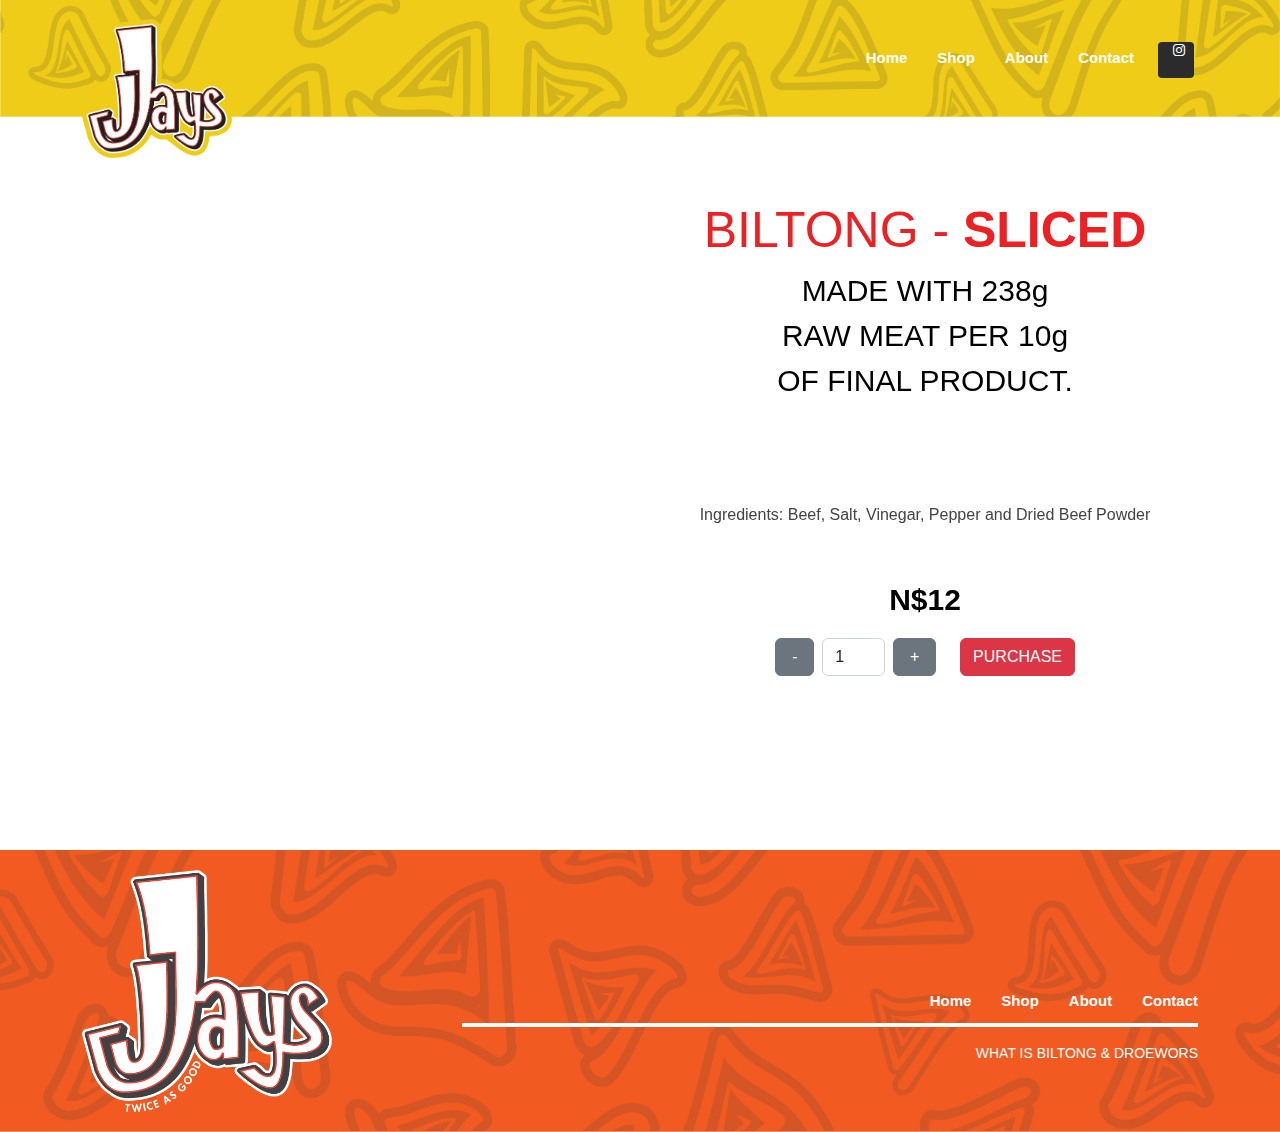
==== biltong-sliced.html @ 7f57a89b "fourth commit" ====
<html lang="en">
<head>
    <meta charset="UTF-8">
    <meta http-equiv="X-UA-Compatible" content="IE=edge">
    <meta name="viewport" content="width=device-width, initial-scale=1.0">
    
  <title>JayJays</title>

  <!-- Favicons -->
  <link href="assets/img/LOGO1 - Copy.png" rel="icon">

  <!-- Google Fonts -->
  <!-- <link href="https://fonts.googleapis.com/css?family=Open+Sans:300,300i,400,400i,600,600i,700,700i|Raleway:300,300i,400,400i,500,500i,600,600i,700,700i|Poppins:300,300i,400,400i,500,500i,600,600i,700,700i" rel="stylesheet"> -->

  <!-- Vendor CSS Files -->
  <link href="assets/vendor/aos/aos.css" rel="stylesheet">
  <link href="assets/vendor/bootstrap/css/bootstrap.min.css" rel="stylesheet">
  <link href="assets/vendor/bootstrap/css/bootstrap.css" rel="stylesheet">
  <link href="assets/vendor/bootstrap-icons/bootstrap-icons.css" rel="stylesheet">
  <link href="assets/vendor/boxicons/css/boxicons.min.css" rel="stylesheet">
  <link href="assets/vendor/glightbox/css/glightbox.min.css" rel="stylesheet">
  <link href="assets/vendor/remixicon/remixicon.css" rel="stylesheet">
  <link href="assets/vendor/swiper/swiper-bundle.min.css" rel="stylesheet">


  <link href="assets/css/style.css" rel="stylesheet">
</head>
<body>
    
  <!-- ======= Header ======= -->
  <header id="header" class="fixed-top d-flex align-items-center" style="height: 120px;background: url(assets/img/HEADER.jpg);
  width: 100%;
  /* height: auto; */
  height: 120px;
  background-position: center;
  background-size: cover;
  background-repeat: no-repeat;">
    <div class="container d-flex align-items-center">
      <!-- <h1 class="logo me-auto"><a href="index.html">Presento<span>.</span></a></h1> -->
      <!-- Uncomment below if you prefer to use an image logo -->
      <a href="index.html" class="logo me-auto"><img src="assets/img/LOGO1 - Copy.png" alt=""></a>

      <nav id="navbar" class="navbar order-last order-lg-0">
        <ul>
          <li><a class="nav-link scrollto" href="index.html#home">Home</a></li>
          <li><a class="nav-link scrollto" href="index.html#shop">Shop</a></li>
          <li><a class="nav-link scrollto" href="index.html#about">About</a></li>
          <li><a class="nav-link scrollto" href="index.html#contact">Contact</a></li>
          <span class="social-links text-center text-md-end pt-3 pt-md-0 ms-4">
            <li><a href="#" class="instagram"><i class="bx bxl-instagram fs-6"></i></a></li>
          </span>
        </ul>
        <i class="bi bi-list mobile-nav-toggle text-white"></i>
      </nav><!-- .navbar -->

    </div>
  </header><!-- End Header -->

  <section style="margin-top: 200px;">
    <div class="container">
      <center>
        <div class="row">
          <div class="col-lg-6" data-aos="fade-right">
              <div style="height: 500px; width: 80%; background-image: url(assets/img/yellow-crop.jpg); background-size: cover; background-position: center; margin-bottom: 50px;"></div>
          </div>
          <div class="col-lg-6" data-aos="fade-left">
              <h1 class="header-text">BILTONG - <b>SLICED</b>
              </h1>
              <div class="text">
                <p style="color: #000; font-size: 30px;">MADE WITH 238g<br/>RAW MEAT PER 10g<br/>OF FINAL PRODUCT.</p>
              </div>

              
              <div style="margin-top: 100px;">
                  <p>Ingredients: Beef, Salt, Vinegar, Pepper and Dried Beef Powder</p>
              </div>

              <div style="margin-top: 50px;">
                  <p style="color: #000; font-weight: bold; font-size: 30px;">N$12</p>
              </div>
              <!-- Quantity -->
              <div class="d-flex mb-4" style="max-width: 300px">
                  <button class="btn btn-secondary px-3 me-2"
                    onclick="this.parentNode.querySelector('input[type=number]').stepDown()">
                    <i class="fas fa-minus">-</i>
                  </button>

                  <div class="form-outline">
                    <input id="form1" min="0" name="quantity" value="1" type="number" class="form-control" />
                  </div>

                  <button class="btn btn-secondary px-3 ms-2"
                    onclick="this.parentNode.querySelector('input[type=number]').stepUp()">
                    <i class="fas fa-plus">+</i>
                  </button>

                  <button class="btn btn-danger ms-4">PURCHASE</button>
                </div>
                <!-- Quantity -->
          </div>
      </div>
      </center>
        
    </div>
  </section>

  <footer id="footer" style="margin-top: 100px;">

    <div class="" style="background: url(assets/img/FOOTER.jpg);
    width: 100%;
    height: auto;
    /* height: 35vh; */
    background-position: center;
    background-size: cover;
    background-repeat: no-repeat;
    padding: 20px;
    ">
      <div class="container">
        <div class="row">
          <div class="col-lg-4 center-hrz">
            <img src="assets/img/LOGO2.png" style="width: 250px;"/>
          </div>
          <div class="col-lg-8">

            <div class="footer order-last order-lg-0" style="float: right; margin-top: 110px;">
              <ul>
                <li><a class="nav-link scrollto" href="#home">Home</a></li>
                <li><a class="nav-link scrollto" href="#shop">Shop</a></li>
                <li><a class="nav-link scrollto" href="#about">About</a></li>
                <li><a class="nav-link scrollto" href="#contact">Contact</a></li>
                </ul>
              </div>
              <hr style="margin-top: 0px; border: 2px solid #fff; background-color: #fff; opacity: 1; width: 100%;"/>

              <div class="footer-copyright display1" style="float: right;">
                <p>WHAT IS BILTONG & DROEWORS</p>
              </div>

              <div class="footer-copyright display2" style="text-align: center;">
                <p>WHAT IS BILTONG & DROEWORS</p>
              </div>
          </div>
          

        </div>
      </div>
    </div>
  </footer><!-- End Footer -->

  <a href="#" class="back-to-top d-flex align-items-center justify-content-center"><i
      class="bi bi-arrow-up-short"></i></a>

  <!-- Vendor JS Files -->
  <script src="assets/vendor/purecounter/purecounter_vanilla.js"></script>
  <script src="assets/vendor/aos/aos.js"></script>
  <script src="assets/vendor/bootstrap/js/bootstrap.bundle.min.js"></script>
  <script src="assets/vendor/glightbox/js/glightbox.min.js"></script>
  <script src="assets/vendor/isotope-layout/isotope.pkgd.min.js"></script>
  <script src="assets/vendor/swiper/swiper-bundle.min.js"></script>
  <script src="assets/vendor/php-email-form/validate.js"></script>

  <!-- Template Main JS File -->
  <script src="assets/js/main.js"></script>

</body>

</html>
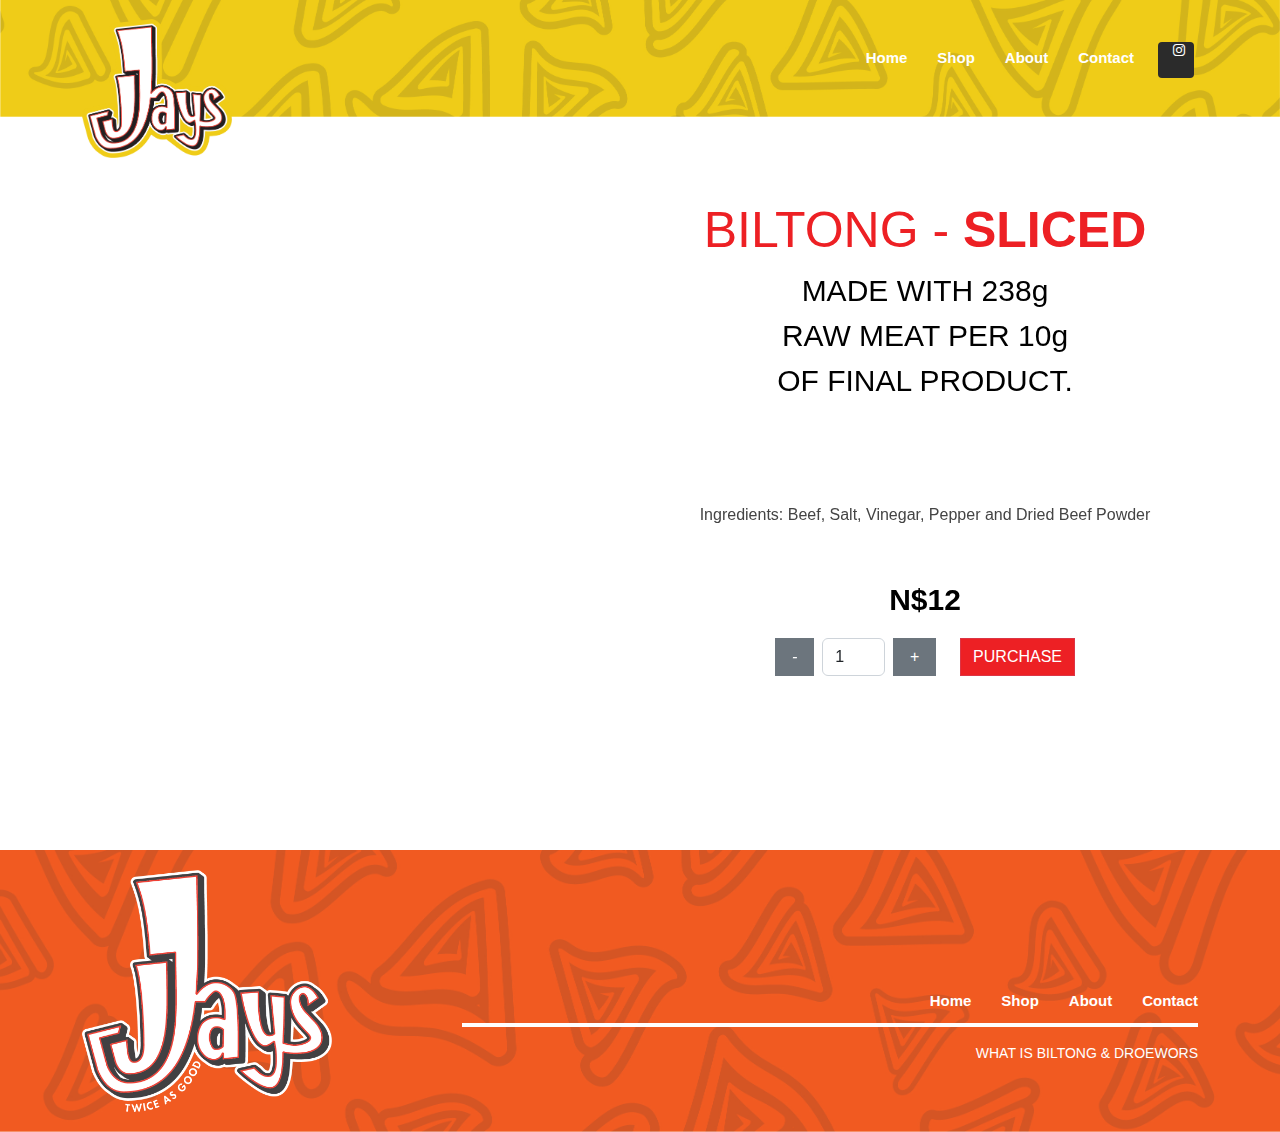
==== commit 6efe9dac: "seventh commit" ====
--- a/biltong-sliced.html
+++ b/biltong-sliced.html
@@ -1,9 +1,10 @@
 <html lang="en">
+
 <head>
-    <meta charset="UTF-8">
-    <meta http-equiv="X-UA-Compatible" content="IE=edge">
-    <meta name="viewport" content="width=device-width, initial-scale=1.0">
-    
+  <meta charset="UTF-8">
+  <meta http-equiv="X-UA-Compatible" content="IE=edge">
+  <meta name="viewport" content="width=device-width, initial-scale=1.0">
+
   <title>JayJays</title>
 
   <!-- Favicons -->
@@ -25,8 +26,9 @@
 
   <link href="assets/css/style.css" rel="stylesheet">
 </head>
+
 <body>
-    
+
   <!-- ======= Header ======= -->
   <header id="header" class="fixed-top d-flex align-items-center" style="height: 120px;background: url(assets/img/HEADER.jpg);
   width: 100%;
@@ -61,46 +63,49 @@
       <center>
         <div class="row">
           <div class="col-lg-6" data-aos="fade-right">
-              <div style="height: 500px; width: 80%; background-image: url(assets/img/yellow-crop.jpg); background-size: cover; background-position: center; margin-bottom: 50px;"></div>
+            <div
+              style="height: 500px; width: 90%; background-image: url(assets/img/yellow-crop.jpg); background-size: cover; background-position: center; margin-bottom: 50px;">
+            </div>
           </div>
           <div class="col-lg-6" data-aos="fade-left">
-              <h1 class="header-text">BILTONG - <b>SLICED</b>
-              </h1>
-              <div class="text">
-                <p style="color: #000; font-size: 30px;">MADE WITH 238g<br/>RAW MEAT PER 10g<br/>OF FINAL PRODUCT.</p>
+            <h1 class="header-text">BILTONG - <b>SLICED</b>
+            </h1>
+            <div class="text">
+              <p style="color: #000; font-size: 30px;">MADE WITH 238g<br />RAW MEAT PER 10g<br />OF FINAL PRODUCT.</p>
+            </div>
+
+
+            <div style="margin-top: 100px;">
+              <p>Ingredients: Beef, Salt, Vinegar, Pepper and Dried Beef Powder</p>
+            </div>
+
+            <div style="margin-top: 50px;">
+              <p style="color: #000; font-weight: bold; font-size: 30px;">N$12</p>
+            </div>
+            <!-- Quantity -->
+            <div class="d-flex mb-4" style="max-width: 300px">
+              <button class="btn btn-secondary px-3 me-2" style="border-radius: 0px;"
+                onclick="this.parentNode.querySelector('input[type=number]').stepDown()">
+                <i class="fas fa-minus">-</i>
+              </button>
+
+              <div class="form-outline">
+                <input id="form1" min="0" name="quantity" value="1" type="number" class="form-control" />
               </div>
 
-              
-              <div style="margin-top: 100px;">
-                  <p>Ingredients: Beef, Salt, Vinegar, Pepper and Dried Beef Powder</p>
-              </div>
+              <button class="btn btn-secondary px-3 ms-2" style="border-radius: 0px;"
+                onclick="this.parentNode.querySelector('input[type=number]').stepUp()">
+                <i class="fas fa-plus">+</i>
+              </button>
 
-              <div style="margin-top: 50px;">
-                  <p style="color: #000; font-weight: bold; font-size: 30px;">N$12</p>
-              </div>
-              <!-- Quantity -->
-              <div class="d-flex mb-4" style="max-width: 300px">
-                  <button class="btn btn-secondary px-3 me-2"
-                    onclick="this.parentNode.querySelector('input[type=number]').stepDown()">
-                    <i class="fas fa-minus">-</i>
-                  </button>
+              <button class="btn btn-danger ms-4"
+                style="border-radius: 0px; background-color: #ed2024;">PURCHASE</button>
+            </div>
+            <!-- Quantity -->
+          </div>
+        </div>
+      </center>
 
-                  <div class="form-outline">
-                    <input id="form1" min="0" name="quantity" value="1" type="number" class="form-control" />
-                  </div>
-
-                  <button class="btn btn-secondary px-3 ms-2"
-                    onclick="this.parentNode.querySelector('input[type=number]').stepUp()">
-                    <i class="fas fa-plus">+</i>
-                  </button>
-
-                  <button class="btn btn-danger ms-4">PURCHASE</button>
-                </div>
-                <!-- Quantity -->
-          </div>
-      </div>
-      </center>
-        
     </div>
   </section>
 
@@ -118,7 +123,7 @@
       <div class="container">
         <div class="row">
           <div class="col-lg-4 center-hrz">
-            <img src="assets/img/LOGO2.png" style="width: 250px;"/>
+            <img src="assets/img/LOGO2.png" style="width: 250px;" />
           </div>
           <div class="col-lg-8">
 
@@ -128,19 +133,19 @@
                 <li><a class="nav-link scrollto" href="#shop">Shop</a></li>
                 <li><a class="nav-link scrollto" href="#about">About</a></li>
                 <li><a class="nav-link scrollto" href="#contact">Contact</a></li>
-                </ul>
-              </div>
-              <hr style="margin-top: 0px; border: 2px solid #fff; background-color: #fff; opacity: 1; width: 100%;"/>
+              </ul>
+            </div>
+            <hr style="margin-top: 0px; border: 2px solid #fff; background-color: #fff; opacity: 1; width: 100%;" />
 
-              <div class="footer-copyright display1" style="float: right;">
-                <p>WHAT IS BILTONG & DROEWORS</p>
-              </div>
+            <div class="footer-copyright display1" style="float: right;">
+              <p>WHAT IS BILTONG & DROEWORS</p>
+            </div>
 
-              <div class="footer-copyright display2" style="text-align: center;">
-                <p>WHAT IS BILTONG & DROEWORS</p>
-              </div>
+            <div class="footer-copyright display2" style="text-align: center;">
+              <p>WHAT IS BILTONG & DROEWORS</p>
+            </div>
           </div>
-          
+
 
         </div>
       </div>
--- a/assets/css/style.css
+++ b/assets/css/style.css
@@ -723,8 +723,6 @@
 
 
 
-/* Jesse */
-
 .social-links a {
   font-size: 18px;
   display: inline-block;
@@ -790,28 +788,28 @@
 }
 
 .header-text {
-  font-size: 50px; 
+  font-size: 50px;
   color: #ed2024;
 }
 
 .biltong-hero {
   margin-top: 60px;
   width: 100%;
-    /* height: auto; */
-    height: 30vh;
-    background-position: center center;
-    background-size: cover;
-    background-repeat: no-repeat;
+  /* height: auto; */
+  height: 30vh;
+  background-position: center center;
+  background-size: cover;
+  background-repeat: no-repeat;
 }
 
 .marrble {
   /* background: url('assets/img/WHITE-MARRBLE.jpg'); */
-    width: 100%;
-    /* height: auto; */
-    height: 60vh;
-    background-position: center;
-    background-size: cover;
-    background-repeat: no-repeat;
+  width: 100%;
+  /* height: auto; */
+  height: 60vh;
+  background-position: center;
+  background-size: cover;
+  background-repeat: no-repeat;
 }
 
 .text {
@@ -836,10 +834,10 @@
 }
 
 .view-btn {
-  background-color: #efefef; 
-  border: none; 
-  outline: none; 
-  padding: 10px 25px; 
+  background-color: #efefef;
+  border: none;
+  outline: none;
+  padding: 10px 25px;
   /* margin-top: 70px; */
 }
 
@@ -848,6 +846,7 @@
   .float-copyright {
     float: right !important;
   }
+
   .display1 {
     display: block;
   }
@@ -873,16 +872,18 @@
 @media screen and (max-width: 1268px) {
   .text {
     width: 70%;
-  }  
+  }
 }
 
 @media only screen and (max-width: 968px) {
   .marrble {
     height: auto;
   }
+
   .biltong-img {
     transform: translateY(0%);
   }
+
   .biltong-img img {
     width: 80%;
   }
@@ -896,18 +897,19 @@
   .text {
     width: 100%;
   }
-   .text p {
+
+  .text p {
     text-align: center;
-   }
-
-   .header-text {
+  }
+
+  .header-text {
     text-align: center;
-   }
-
-   .footer-copyright p {
+  }
+
+  .footer-copyright p {
     float: none;
   }
-  
+
   .footer-copyright p {
     text-align: center !important;
   }
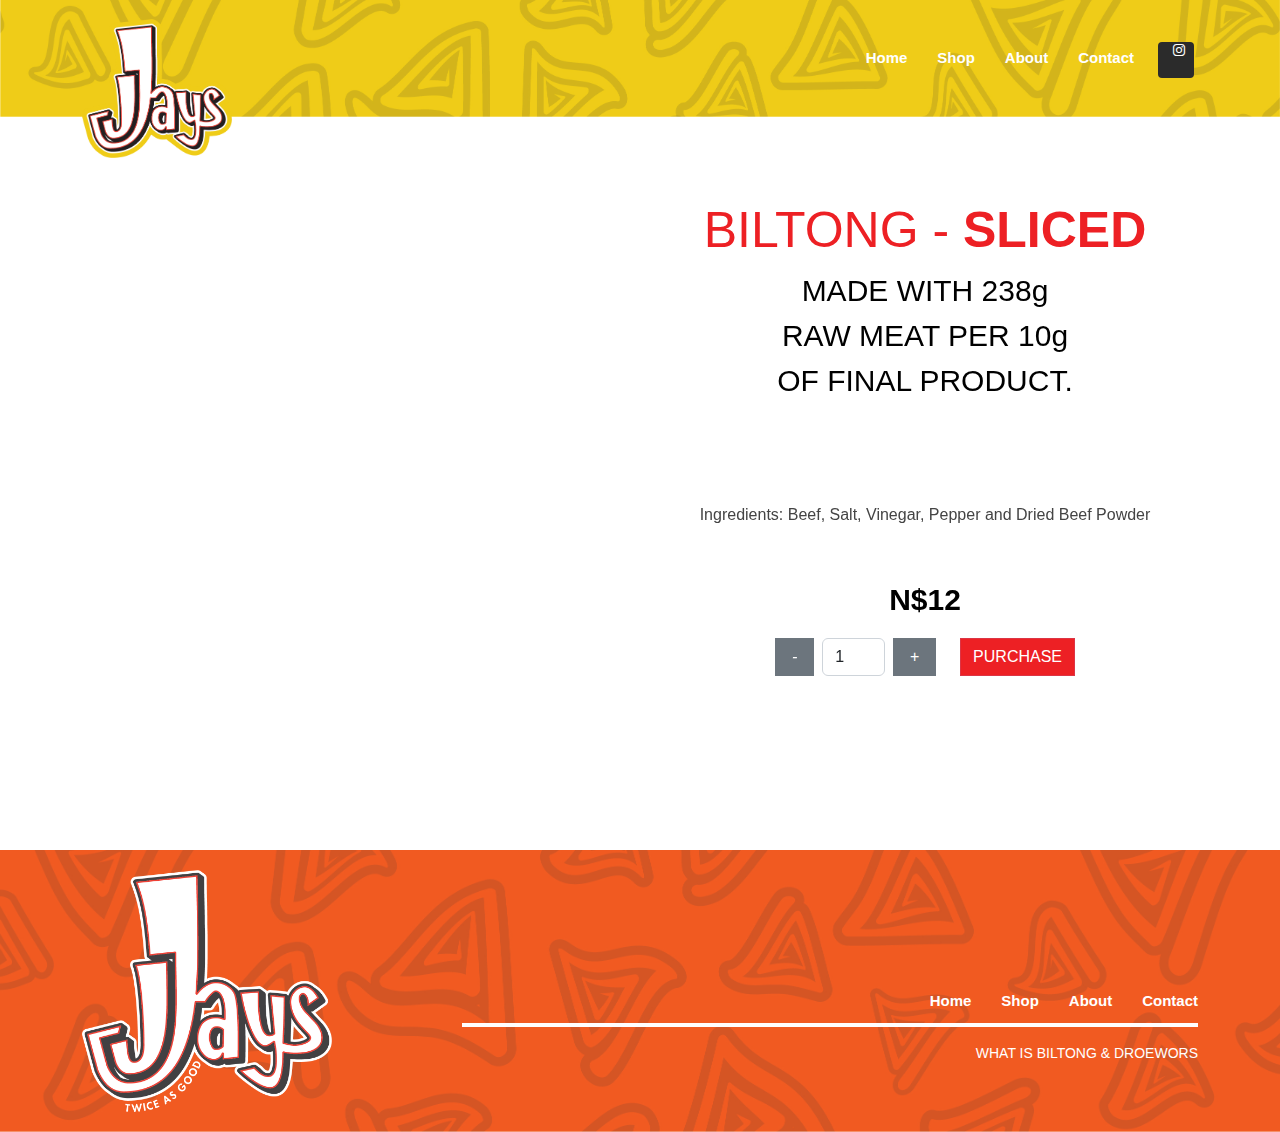
==== commit f47a72e1: "eighth commit" ====
--- a/biltong-sliced.html
+++ b/biltong-sliced.html
@@ -9,9 +9,6 @@
 
   <!-- Favicons -->
   <link href="assets/img/LOGO1 - Copy.png" rel="icon">
-
-  <!-- Google Fonts -->
-  <!-- <link href="https://fonts.googleapis.com/css?family=Open+Sans:300,300i,400,400i,600,600i,700,700i|Raleway:300,300i,400,400i,500,500i,600,600i,700,700i|Poppins:300,300i,400,400i,500,500i,600,600i,700,700i" rel="stylesheet"> -->
 
   <!-- Vendor CSS Files -->
   <link href="assets/vendor/aos/aos.css" rel="stylesheet">
@@ -164,7 +161,6 @@
   <script src="assets/vendor/swiper/swiper-bundle.min.js"></script>
   <script src="assets/vendor/php-email-form/validate.js"></script>
 
-  <!-- Template Main JS File -->
   <script src="assets/js/main.js"></script>
 
 </body>
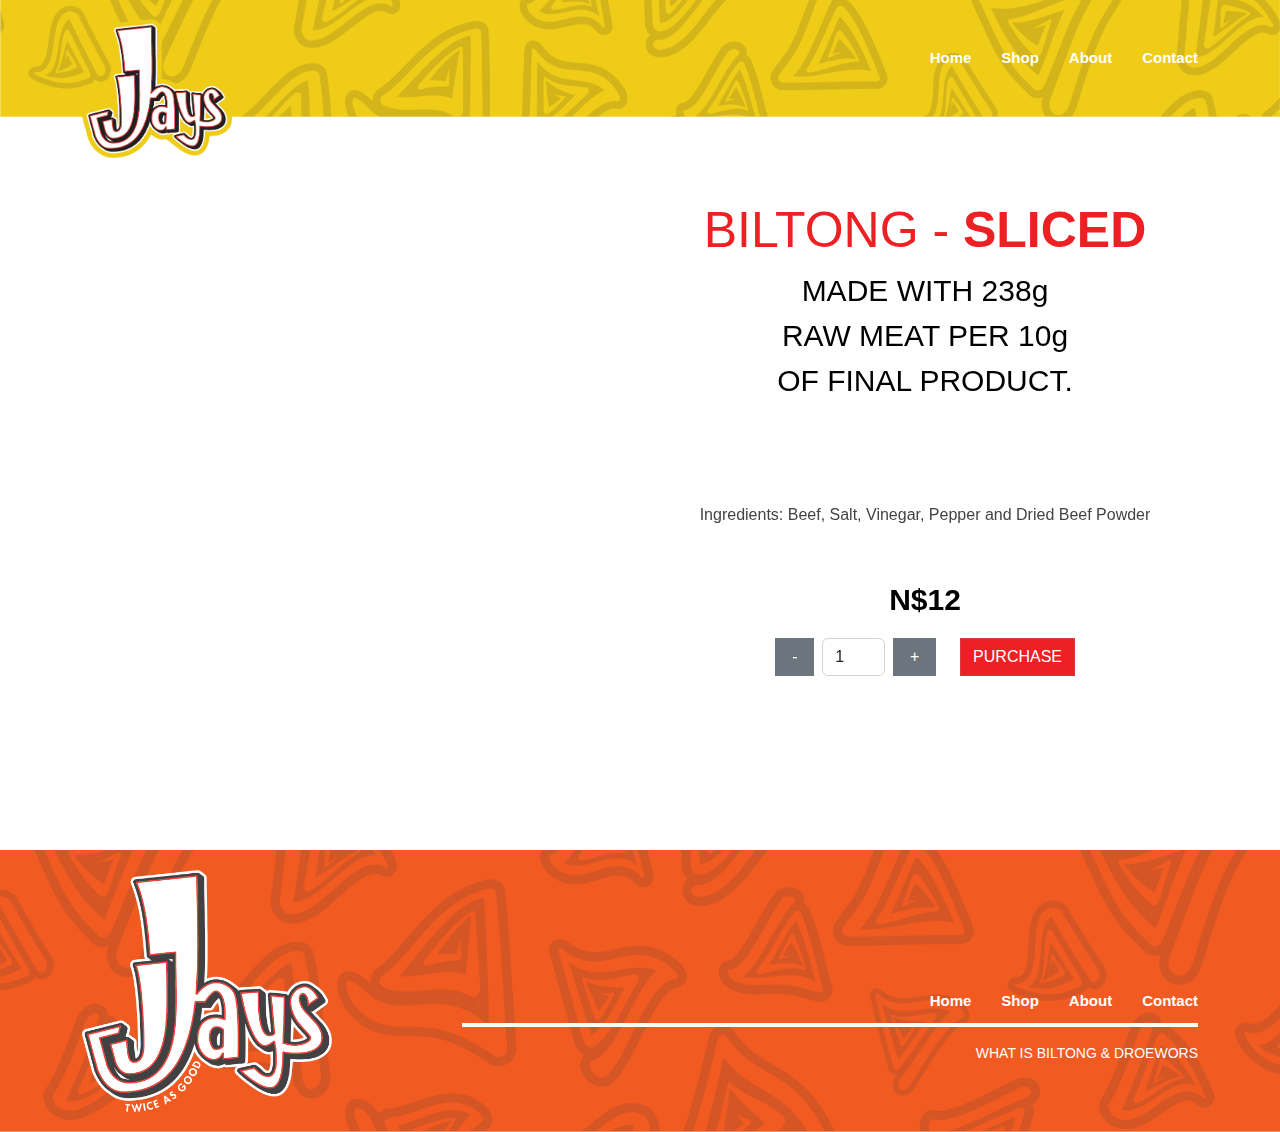
==== commit d5c1d59a: "nineth commit" ====
--- a/biltong-sliced.html
+++ b/biltong-sliced.html
@@ -45,9 +45,6 @@
           <li><a class="nav-link scrollto" href="index.html#shop">Shop</a></li>
           <li><a class="nav-link scrollto" href="index.html#about">About</a></li>
           <li><a class="nav-link scrollto" href="index.html#contact">Contact</a></li>
-          <span class="social-links text-center text-md-end pt-3 pt-md-0 ms-4">
-            <li><a href="#" class="instagram"><i class="bx bxl-instagram fs-6"></i></a></li>
-          </span>
         </ul>
         <i class="bi bi-list mobile-nav-toggle text-white"></i>
       </nav><!-- .navbar -->
--- a/assets/css/style.css
+++ b/assets/css/style.css
@@ -854,6 +854,9 @@
   .display2 {
     display: none;
   }
+  /* .ad-image {
+    background-size: cover;
+  } */
 
 }
 
@@ -925,6 +928,10 @@
   .display1 {
     display: none;
   }
+
+  /* .ad-image {
+    background-size: contain;
+  } */
 }
 
 .button-shop {
